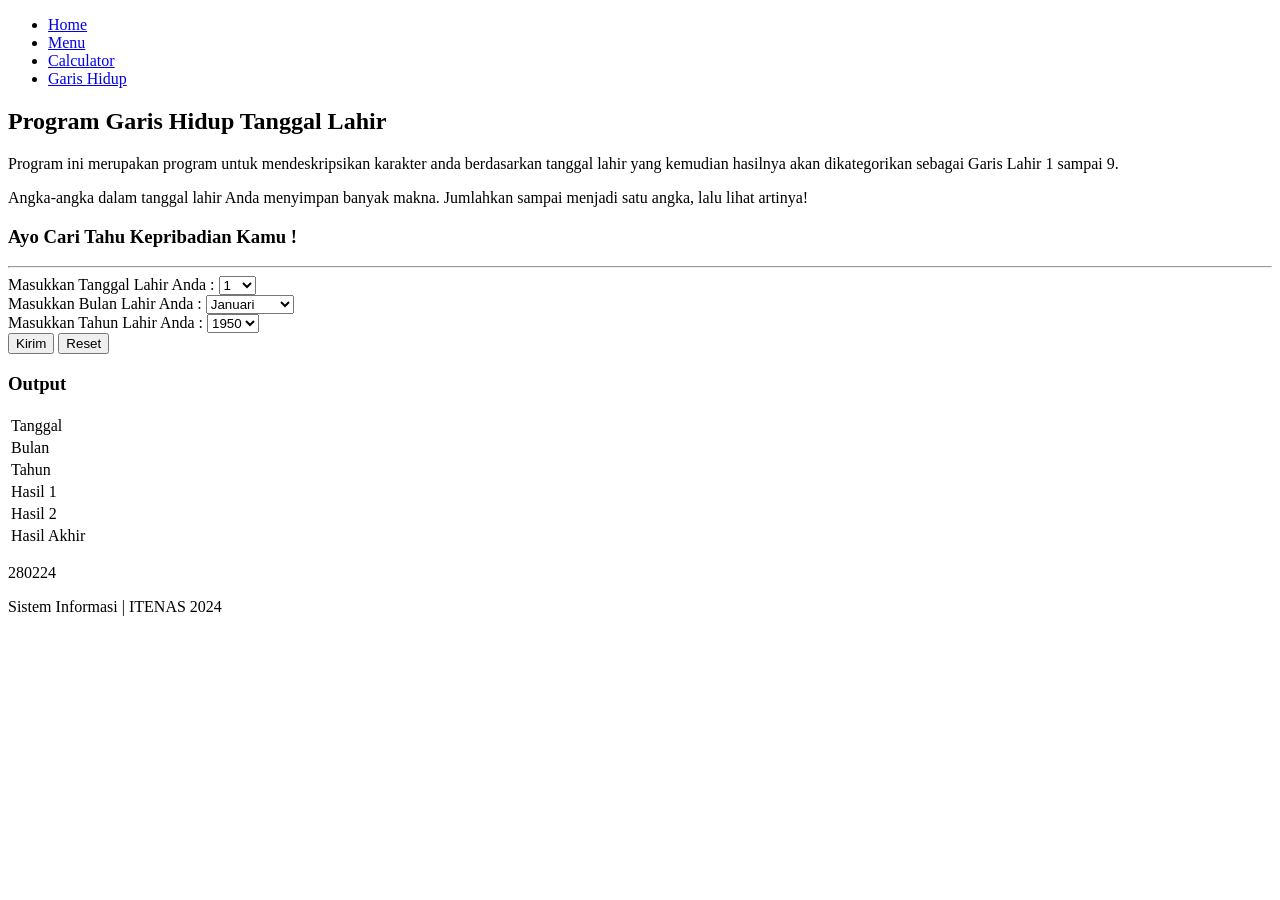
==== tugas4_162023019/index.html @ 54c43eb4 "Evaluasi dan Memperbaiki Stuktur file" ====
<!DOCTYPE html>
<html lang="id">
<head>
    <meta charset="UTF-8">
    <title>Program Garis Hidup</title>
    <link rel="stylesheet" href="css/style.css">
</head>
<body>

<div class="container">

    <!-- HEADER -->
    <header class="header">
        <div class="header-image"></div>
    </header>

    <!-- MAIN CONTENT -->
    <div class="main">

        <!-- SIDEBAR -->
        <aside class="sidebar">
            <ul>
                <li><a href="#">Home</a></li>
                <li><a href="#">Menu</a></li>
                <li><a href="#">Calculator</a></li>
                <li><a href="#">Garis Hidup</a></li>
            </ul>
        </aside>

        <!-- CONTENT -->
        <section class="content">
            <h2>Program Garis Hidup Tanggal Lahir</h2>

            <p>
                Program ini merupakan program untuk mendeskripsikan karakter anda berdasarkan tanggal lahir yang kemudian hasilnya akan dikategorikan sebagai Garis Lahir 1 sampai 9.
            </p>

            <p>
                Angka-angka dalam tanggal lahir Anda menyimpan banyak makna. Jumlahkan sampai menjadi satu angka, lalu lihat artinya!
            </p>

            <h3>Ayo Cari Tahu Kepribadian Kamu !</h3>
            <hr>

            <!-- FORM -->
            <form id="formGarisHidup">
                <div class="form-group">
                    <label>Masukkan Tanggal Lahir Anda :</label>
                    <select id="tanggal">
                        <!-- 1 - 31 -->
                        <script>
                            for(let i=1; i<=31; i++){
                                document.write(`<option value="${i}">${i}</option>`);
                            }
                        </script>
                    </select>
                </div>

                <div class="form-group">
                    <label>Masukkan Bulan Lahir Anda :</label>
                    <select id="bulan">
                        <option value="1">Januari</option>
                        <option value="2">Februari</option>
                        <option value="3">Maret</option>
                        <option value="4">April</option>
                        <option value="5">Mei</option>
                        <option value="6">Juni</option>
                        <option value="7">Juli</option>
                        <option value="8">Agustus</option>
                        <option value="9">September</option>
                        <option value="10">Oktober</option>
                        <option value="11">November</option>
                        <option value="12">Desember</option>
                    </select>
                </div>

                <div class="form-group">
                    <label>Masukkan Tahun Lahir Anda :</label>
                    <select id="tahun">
                        <script>
                            for(let i=1950; i<=2025; i++){
                                document.write(`<option value="${i}">${i}</option>`);
                            }
                        </script>
                    </select>
                </div>

                <div class="button-group">
                    <button type="button" onclick="hitung()">Kirim</button>
                    <button type="reset">Reset</button>
                </div>
            </form>

            <!-- OUTPUT -->
            <div class="output">
                <h3>Output</h3>
                <table>
                    <tr><td>Tanggal</td><td id="outTanggal"></td></tr>
                    <tr><td>Bulan</td><td id="outBulan"></td></tr>
                    <tr><td>Tahun</td><td id="outTahun"></td></tr>
                    <tr><td>Hasil 1</td><td id="hasil1"></td></tr>
                    <tr><td>Hasil 2</td><td id="hasil2"></td></tr>
                    <tr><td>Hasil Akhir</td><td id="hasilAkhir"></td></tr>
                </table>
            </div>

        </section>
    </div>

    <!-- FOOTER -->
    <footer class="footer">
        <p>280224</p>
        <p>Sistem Informasi | ITENAS 2024</p>
    </footer>

</div>

<script src="js/script.js"></script>
</body>
</html>
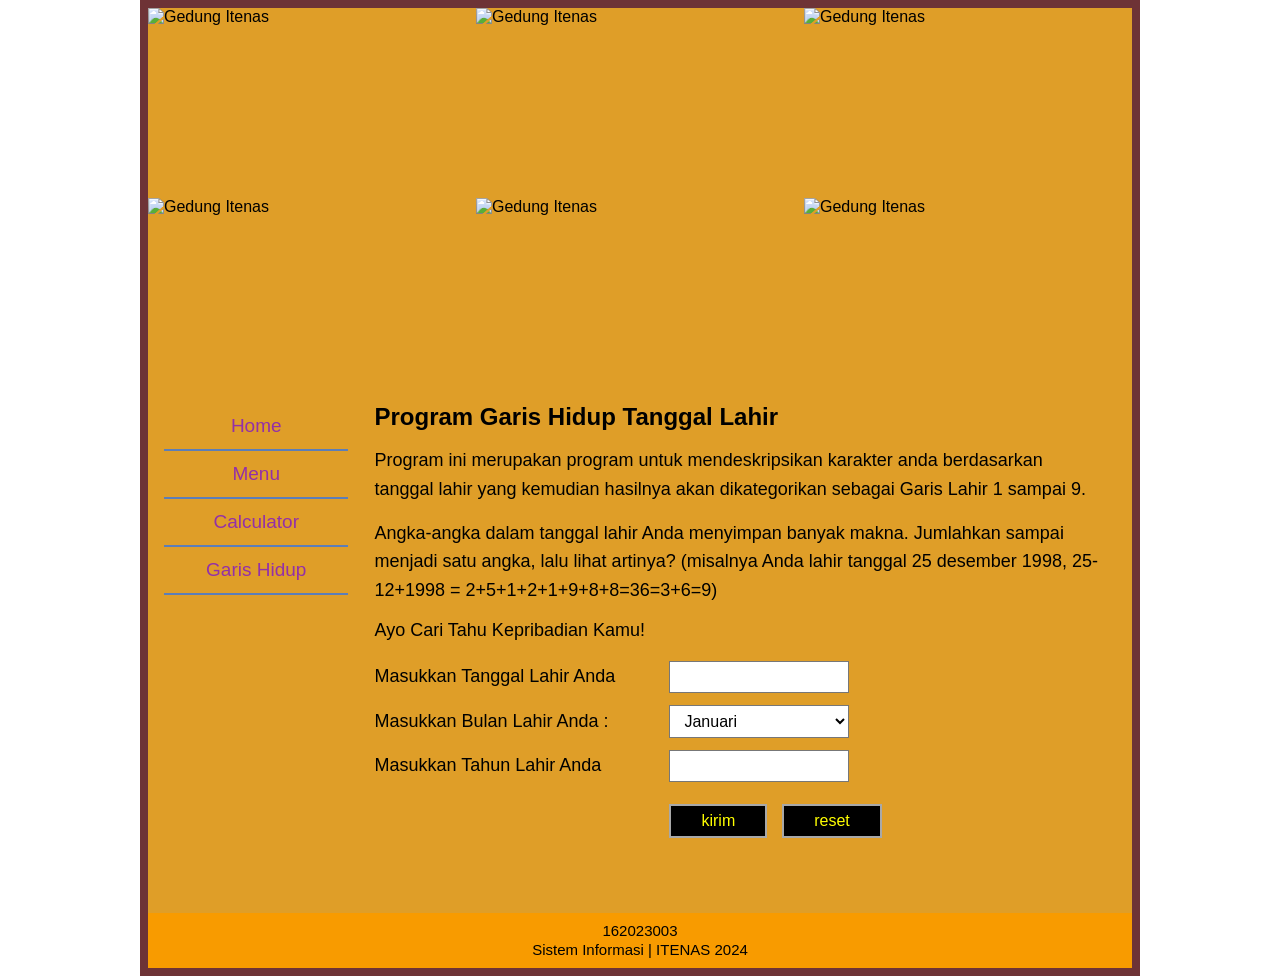
==== commit ae52c44f: "Tugas4_162023019" ====
--- a/tugas4_162023019/index.html
+++ b/tugas4_162023019/index.html
@@ -1,120 +1,133 @@
-<!DOCTYPE html>
+<!doctype html>
 <html lang="id">
-<head>
-    <meta charset="UTF-8">
-    <title>Program Garis Hidup</title>
-    <link rel="stylesheet" href="css/style.css">
-</head>
-<body>
+  <head>
+    <meta charset="UTF-8" />
+    <meta name="viewport" content="width=device-width, initial-scale=1.0" />
+    <title>Garis Hidup - Sistem Informasi ITENAS</title>
+    <link rel="stylesheet" href="css/style.css" />
+  </head>
+  <body>
+    <div class="main-box">
+      <div class="header-images">
+        <img src="asset/gedung.jpeg" alt="Gedung Itenas" />
+        <img src="asset/gedung.jpeg" alt="Gedung Itenas" />
+        <img src="asset/gedung.jpeg" alt="Gedung Itenas" />
+        <img src="asset/gedung.jpeg" alt="Gedung Itenas" />
+        <img src="asset/gedung.jpeg" alt="Gedung Itenas" />
+        <img src="asset/gedung.jpeg" alt="Gedung Itenas" />
+      </div>
 
-<div class="container">
+      <div class="body-content">
+        <div class="sidebar">
+          <a href="index.html">Home</a>
+          <a href="menu.html">Menu</a>
+          <a href="calculator.html">Calculator</a>
+          <a href="garis_hidup.html">Garis Hidup</a>
+        </div>
 
-    <!-- HEADER -->
-    <header class="header">
-        <div class="header-image"></div>
-    </header>
+        <div class="content-area gh-area">
+          <h2 class="gh-title">Program Garis Hidup Tanggal Lahir</h2>
 
-    <!-- MAIN CONTENT -->
-    <div class="main">
+          <p class="gh-desc">
+            Program ini merupakan program untuk mendeskripsikan karakter anda
+            berdasarkan tanggal lahir yang kemudian hasilnya akan dikategorikan
+            sebagai Garis Lahir 1 sampai 9.
+          </p>
+          <p class="gh-desc">
+            Angka-angka dalam tanggal lahir Anda menyimpan banyak makna.
+            Jumlahkan sampai menjadi satu angka, lalu lihat artinya? (misalnya
+            Anda lahir tanggal 25 desember 1998, 25-12+1998 =
+            2+5+1+2+1+9+8+8=36=3+6=9)
+          </p>
 
-        <!-- SIDEBAR -->
-        <aside class="sidebar">
-            <ul>
-                <li><a href="#">Home</a></li>
-                <li><a href="#">Menu</a></li>
-                <li><a href="#">Calculator</a></li>
-                <li><a href="#">Garis Hidup</a></li>
-            </ul>
-        </aside>
+          <p class="gh-highlight">Ayo Cari Tahu Kepribadian Kamu!</p>
 
-        <!-- CONTENT -->
-        <section class="content">
-            <h2>Program Garis Hidup Tanggal Lahir</h2>
+          <div class="gh-form">
+            <div class="gh-form-group">
+              <label>Masukkan Tanggal Lahir Anda</label>
+              <input type="number" id="gh-tgl" min="1" max="31" />
+            </div>
+            <div class="gh-form-group">
+              <label>Masukkan Bulan Lahir Anda :</label>
+              <select id="gh-bln" class="gh-select">
+                <option value="1">Januari</option>
+                <option value="2">Februari</option>
+                <option value="3">Maret</option>
+                <option value="4">April</option>
+                <option value="5">Mei</option>
+                <option value="6">Juni</option>
+                <option value="7">Juli</option>
+                <option value="8">Agustus</option>
+                <option value="9">September</option>
+                <option value="10">Oktober</option>
+                <option value="11">November</option>
+                <option value="12">Desember</option>
+              </select>
+            </div>
+            <div class="gh-form-group">
+              <label>Masukkan Tahun Lahir Anda</label>
+              <input type="number" id="gh-thn" min="1900" max="2100" />
+            </div>
+            <div class="gh-buttons">
+              <button type="button" id="btn-kirim-gh" class="btn-black">
+                kirim
+              </button>
+              <button type="button" id="btn-reset-gh" class="btn-black">
+                reset
+              </button>
+            </div>
+          </div>
 
-            <p>
-                Program ini merupakan program untuk mendeskripsikan karakter anda berdasarkan tanggal lahir yang kemudian hasilnya akan dikategorikan sebagai Garis Lahir 1 sampai 9.
-            </p>
+          <div
+            class="gh-output-section"
+            id="gh-output-section"
+            style="display: none"
+          >
+            <h3 style="font-size: 16px; margin-bottom: 8px">Output</h3>
+            <table class="gh-table">
+              <tr>
+                <td>Tanggal</td>
+                <td><input type="text" id="out-tgl" readonly /></td>
+              </tr>
+              <tr>
+                <td>Bulan</td>
+                <td><input type="text" id="out-bln" readonly /></td>
+              </tr>
+              <tr>
+                <td>Tahun</td>
+                <td><input type="text" id="out-thn" readonly /></td>
+              </tr>
+              <tr>
+                <td>Hasil 1</td>
+                <td><input type="text" id="out-h1" readonly /></td>
+              </tr>
+              <tr>
+                <td>Hasil 2</td>
+                <td><input type="text" id="out-h2" readonly /></td>
+              </tr>
+              <tr>
+                <td>Hasil Akhir</td>
+                <td><input type="text" id="out-hakhir" readonly /></td>
+              </tr>
+            </table>
 
-            <p>
-                Angka-angka dalam tanggal lahir Anda menyimpan banyak makna. Jumlahkan sampai menjadi satu angka, lalu lihat artinya!
-            </p>
+            <div class="gh-result-text">
+              <h3 class="gh-result-title">
+                Tanggal Lahir Anda Berada Pada Garis Hidup
+                <span id="out-num"></span>
+              </h3>
+              <p id="gh-result-desc" class="gh-result-desc"></p>
+            </div>
+          </div>
+        </div>
+      </div>
 
-            <h3>Ayo Cari Tahu Kepribadian Kamu !</h3>
-            <hr>
-
-            <!-- FORM -->
-            <form id="formGarisHidup">
-                <div class="form-group">
-                    <label>Masukkan Tanggal Lahir Anda :</label>
-                    <select id="tanggal">
-                        <!-- 1 - 31 -->
-                        <script>
-                            for(let i=1; i<=31; i++){
-                                document.write(`<option value="${i}">${i}</option>`);
-                            }
-                        </script>
-                    </select>
-                </div>
-
-                <div class="form-group">
-                    <label>Masukkan Bulan Lahir Anda :</label>
-                    <select id="bulan">
-                        <option value="1">Januari</option>
-                        <option value="2">Februari</option>
-                        <option value="3">Maret</option>
-                        <option value="4">April</option>
-                        <option value="5">Mei</option>
-                        <option value="6">Juni</option>
-                        <option value="7">Juli</option>
-                        <option value="8">Agustus</option>
-                        <option value="9">September</option>
-                        <option value="10">Oktober</option>
-                        <option value="11">November</option>
-                        <option value="12">Desember</option>
-                    </select>
-                </div>
-
-                <div class="form-group">
-                    <label>Masukkan Tahun Lahir Anda :</label>
-                    <select id="tahun">
-                        <script>
-                            for(let i=1950; i<=2025; i++){
-                                document.write(`<option value="${i}">${i}</option>`);
-                            }
-                        </script>
-                    </select>
-                </div>
-
-                <div class="button-group">
-                    <button type="button" onclick="hitung()">Kirim</button>
-                    <button type="reset">Reset</button>
-                </div>
-            </form>
-
-            <!-- OUTPUT -->
-            <div class="output">
-                <h3>Output</h3>
-                <table>
-                    <tr><td>Tanggal</td><td id="outTanggal"></td></tr>
-                    <tr><td>Bulan</td><td id="outBulan"></td></tr>
-                    <tr><td>Tahun</td><td id="outTahun"></td></tr>
-                    <tr><td>Hasil 1</td><td id="hasil1"></td></tr>
-                    <tr><td>Hasil 2</td><td id="hasil2"></td></tr>
-                    <tr><td>Hasil Akhir</td><td id="hasilAkhir"></td></tr>
-                </table>
-            </div>
-
-        </section>
+      <div class="footer">
+        162023003<br />
+        Sistem Informasi | ITENAS 2024
+      </div>
     </div>
 
-    <!-- FOOTER -->
-    <footer class="footer">
-        <p>280224</p>
-        <p>Sistem Informasi | ITENAS 2024</p>
-    </footer>
-
-</div>
-
-<script src="js/script.js"></script>
-</body>
-</html>+    <script src="js/script.js"></script>
+  </body>
+</html>
--- a/tugas4_162023019/css/style.css
+++ b/tugas4_162023019/css/style.css
@@ -0,0 +1,319 @@
+/* ==========================================
+   CSS KHUSUS HALAMAN UTAMA
+   ========================================== */
+* {
+  margin: 0;
+  padding: 0;
+  box-sizing: border-box;
+  font-family: Arial, Helvetica, sans-serif;
+}
+
+body {
+  background-image: url("../asset/logo-itenas.png");
+  background-repeat: repeat;
+  background-size: 230px;
+  display: flex;
+  justify-content: center;
+  align-items: center;
+  min-height: 100vh;
+}
+
+.main-box {
+  width: 1000px;
+  background-color: #df9e28;
+  border: 8px solid #6e3336;
+  display: flex;
+  flex-direction: column;
+}
+
+.header-images {
+  display: grid;
+  grid-template-columns: repeat(3, 1fr);
+}
+
+.header-images img {
+  width: 100%;
+  height: 190px;
+  display: block;
+  object-fit: fill;
+}
+
+.body-content {
+  display: flex;
+  min-height: 190px;
+  padding-bottom: 25px;
+}
+
+.sidebar {
+  width: 22%;
+  display: flex;
+  flex-direction: column;
+  align-items: center;
+  padding-top: 15px;
+}
+
+.sidebar a {
+  text-decoration: none;
+  color: #9330a8;
+  text-align: center;
+  width: 85%;
+  padding: 12px 0;
+  border-bottom: 2px solid #5c7eb8;
+  font-size: 19px;
+}
+
+.content-area {
+  width: 78%;
+  display: flex;
+  align-items: flex-start;
+  justify-content: flex-start;
+  padding-top: 27px;
+  padding-left: 10px;
+}
+
+.content-area p {
+  color: #000;
+  font-size: 18px;
+  font-weight: normal;
+  margin-right: 12px;
+  margin-top: 0;
+}
+
+#btn-shout {
+  background-color: #000000;
+  color: #ffff00;
+  border: 2px solid #a8a8a8;
+  padding: 4px 30px;
+  font-size: 15px;
+  font-weight: normal;
+  cursor: pointer;
+}
+
+.footer {
+  background-color: #f89b00;
+  height: 55px;
+  display: flex;
+  flex-direction: column;
+  justify-content: center;
+  align-items: center;
+  text-align: center;
+  font-size: 15px;
+  color: #000;
+  line-height: 1.3;
+}
+
+/* ==========================================
+   CSS KHUSUS HALAMAN MENU KASIR
+   ========================================== */
+
+.menu-table {
+  border-collapse: collapse;
+  background-color: #ffcc00;
+  font-size: 15px;
+  margin-top: -15px;
+  width: auto;
+}
+
+.menu-table th,
+.menu-table td {
+  border: 1px solid #c4892c;
+  padding: 4px 6px;
+  text-align: left;
+  font-weight: normal;
+  color: #000;
+}
+
+.text-right {
+  text-align: right !important;
+}
+
+.menu-table input[type="number"],
+.menu-table input[type="text"] {
+  width: 90px;
+  border: 1px solid #777;
+  padding: 2px 4px;
+  font-size: 14px;
+  outline: none;
+  background-color: #fff;
+}
+
+.reset-cell {
+  background-color: #f1f1f1;
+  text-align: center !important;
+  vertical-align: middle;
+  width: 100px;
+}
+
+#btn-reset {
+  background-color: #000000;
+  color: #ffff00;
+  border: 2px solid #a8a8a8;
+  padding: 6px 40px;
+  font-size: 14px;
+  font-weight: normal;
+  cursor: pointer;
+}
+
+/* ==========================================
+   CSS KHUSUS HALAMAN CALCULATOR
+   ========================================== */
+
+.calc-area {
+  display: flex;
+  flex-direction: column;
+  gap: 15px;
+}
+
+.calc-row {
+  display: flex;
+  align-items: center;
+  gap: 10px;
+}
+
+.calc-input {
+  width: 90px;
+  border: 1px solid #777;
+  padding: 3px 5px;
+  font-size: 15px;
+  outline: none;
+  background-color: #fff;
+}
+
+.calc-select {
+  border: 1px solid #777;
+  padding: 3px 5px;
+  font-size: 15px;
+  outline: none;
+  background-color: #fff;
+  cursor: pointer;
+}
+
+.calc-equals {
+  font-weight: bold;
+  font-size: 16px;
+  color: #000;
+}
+
+.calc-actions {
+  display: flex;
+  gap: 15px;
+}
+
+.btn-black {
+  background-color: #000000;
+  color: #ffff00;
+  border: 2px solid #a8a8a8;
+  padding: 4px 25px;
+  font-size: 14px;
+  font-weight: normal;
+  cursor: pointer;
+}
+
+/* ==========================================
+   CSS KHUSUS HALAMAN GARIS HIDUP
+   ========================================== */
+
+.gh-area {
+  flex-direction: column;
+  padding-top: 15px;
+  padding-right: 20px;
+  padding-bottom: 25px;
+}
+
+.gh-title {
+  font-size: 24px;
+  font-weight: bold;
+  margin-bottom: 15px;
+}
+
+.gh-desc {
+  font-size: 18px;
+  line-height: 1.6;
+  margin-bottom: 15px;
+  font-weight: normal;
+}
+
+.gh-highlight {
+  font-size: 20px;
+  font-weight: bold;
+  margin-bottom: 20px;
+  margin-top: 15px;
+}
+
+.gh-form {
+  display: flex;
+  flex-direction: column;
+  gap: 12px;
+  margin-bottom: 25px;
+}
+
+.gh-form-group {
+  display: flex;
+  align-items: center;
+  gap: 15px;
+}
+
+.gh-form-group label {
+  font-size: 18px;
+  width: 280px;
+}
+
+.gh-form-group input,
+.gh-form-group .gh-select {
+  width: 180px;
+  padding: 6px 10px;
+  border: 1px solid #777;
+  font-size: 16px;
+  background-color: #fff;
+  outline: none;
+}
+
+.gh-buttons {
+  display: flex;
+  gap: 15px;
+  margin-top: 10px;
+  margin-left: 295px;
+}
+
+.gh-buttons .btn-black {
+  padding: 6px 30px;
+  font-size: 16px;
+}
+
+.gh-output-section {
+  margin-top: 5px;
+  width: 100%;
+}
+
+.gh-table {
+  border-collapse: collapse;
+  margin-bottom: 20px;
+}
+
+.gh-table td {
+  padding: 6px 15px 6px 0;
+  font-size: 16px;
+  color: #000;
+}
+
+.gh-table input {
+  width: 120px;
+  padding: 5px 8px;
+  border: 1px solid #777;
+  background-color: #fff;
+  font-size: 16px;
+  outline: none;
+}
+
+.gh-result-title {
+  font-size: 20px;
+  font-weight: bold;
+  margin-bottom: 12px;
+}
+
+.gh-result-desc {
+  font-size: 18px;
+  line-height: 1.6;
+  text-align: justify;
+  white-space: pre-wrap;
+}
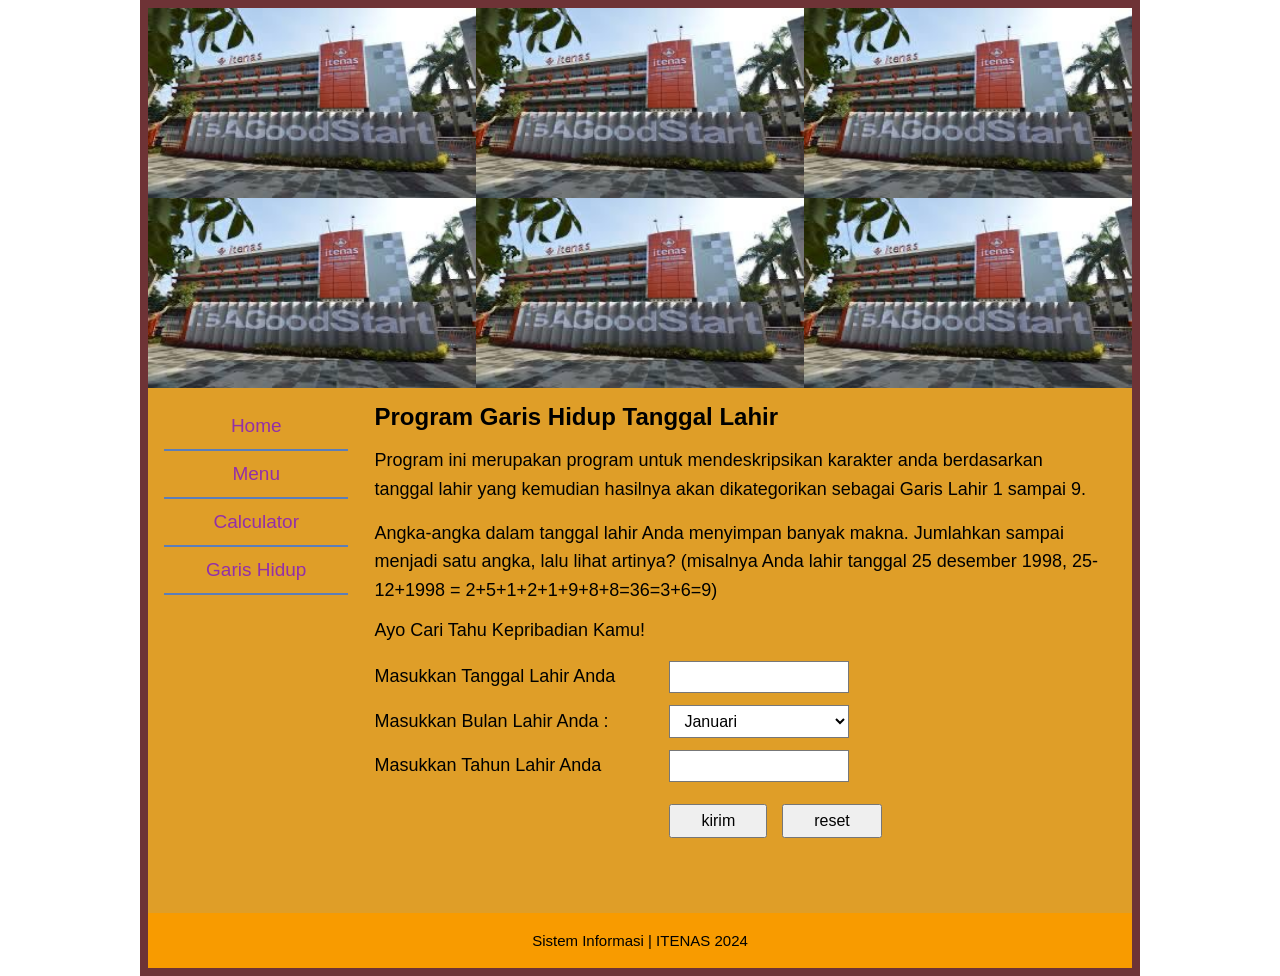
==== commit e45da1a9: "push ulang tugas" ====
--- a/tugas4_162023019/index.html
+++ b/tugas4_162023019/index.html
@@ -4,17 +4,17 @@
     <meta charset="UTF-8" />
     <meta name="viewport" content="width=device-width, initial-scale=1.0" />
     <title>Garis Hidup - Sistem Informasi ITENAS</title>
-    <link rel="stylesheet" href="css/style.css" />
+    <link rel="stylesheet" href="style.css" />
   </head>
   <body>
     <div class="main-box">
       <div class="header-images">
-        <img src="asset/gedung.jpeg" alt="Gedung Itenas" />
-        <img src="asset/gedung.jpeg" alt="Gedung Itenas" />
-        <img src="asset/gedung.jpeg" alt="Gedung Itenas" />
-        <img src="asset/gedung.jpeg" alt="Gedung Itenas" />
-        <img src="asset/gedung.jpeg" alt="Gedung Itenas" />
-        <img src="asset/gedung.jpeg" alt="Gedung Itenas" />
+        <img src="image/itenas1.jpeg" alt="Gedung Itenas" />
+        <img src="image/itenas1.jpeg" alt="Gedung Itenas" />
+        <img src="image/itenas1.jpeg" alt="Gedung Itenas" />
+        <img src="image/itenas1.jpeg" alt="Gedung Itenas" />
+        <img src="image/itenas1.jpeg" alt="Gedung Itenas" />
+        <img src="image/itenas1.jpeg" alt="Gedung Itenas" />
       </div>
 
       <div class="body-content">
@@ -123,7 +123,6 @@
       </div>
 
       <div class="footer">
-        162023003<br />
         Sistem Informasi | ITENAS 2024
       </div>
     </div>
--- a/tugas4_162023019/style.css
+++ b/tugas4_162023019/style.css
@@ -0,0 +1,212 @@
+/* ==========================================
+   CSS KHUSUS HALAMAN UTAMA
+   ========================================== */
+* {
+  margin: 0;
+  padding: 0;
+  box-sizing: border-box;
+  font-family: Arial, Helvetica, sans-serif;
+}
+
+body {
+  background-image: ("image/itenas2.jpeg");
+  background-repeat: repeat;
+  background-size: 230px;
+  display: flex;
+  justify-content: center;
+  align-items: center;
+  min-height: 100vh;
+}
+
+.main-box {
+  width: 1000px;
+  background-color: #df9e28;
+  border: 8px solid #6e3336;
+  display: flex;
+  flex-direction: column;
+}
+
+.header-images {
+  display: grid;
+  grid-template-columns: repeat(3, 1fr);
+}
+
+.header-images img {
+  width: 100%;
+  height: 190px;
+  display: block;
+  object-fit: fill;
+}
+
+.body-content {
+  display: flex;
+  min-height: 190px;
+  padding-bottom: 25px;
+}
+
+.sidebar {
+  width: 22%;
+  display: flex;
+  flex-direction: column;
+  align-items: center;
+  padding-top: 15px;
+}
+
+.sidebar a {
+  text-decoration: none;
+  color: #9330a8;
+  text-align: center;
+  width: 85%;
+  padding: 12px 0;
+  border-bottom: 2px solid #5c7eb8;
+  font-size: 19px;
+}
+
+.content-area {
+  width: 78%;
+  display: flex;
+  align-items: flex-start;
+  justify-content: flex-start;
+  padding-top: 27px;
+  padding-left: 10px;
+}
+
+.content-area p {
+  color: #000;
+  font-size: 18px;
+  font-weight: normal;
+  margin-right: 12px;
+  margin-top: 0;
+}
+
+#btn-shout {
+  background-color: #000000;
+  color: #ffff00;
+  border: 2px solid #a8a8a8;
+  padding: 4px 30px;
+  font-size: 15px;
+  font-weight: normal;
+  cursor: pointer;
+}
+
+.footer {
+  background-color: #f89b00;
+  height: 55px;
+  display: flex;
+  flex-direction: column;
+  justify-content: center;
+  align-items: center;
+  text-align: center;
+  font-size: 15px;
+  color: #000;
+  line-height: 1.3;
+}
+
+/* ==========================================
+   CSS KHUSUS HALAMAN GARIS HIDUP
+   ========================================== */
+
+.gh-area {
+  flex-direction: column;
+  padding-top: 15px;
+  padding-right: 20px;
+  padding-bottom: 25px;
+}
+
+.gh-title {
+  font-size: 24px;
+  font-weight: bold;
+  margin-bottom: 15px;
+}
+
+.gh-desc {
+  font-size: 18px;
+  line-height: 1.6;
+  margin-bottom: 15px;
+  font-weight: normal;
+}
+
+.gh-highlight {
+  font-size: 20px;
+  font-weight: bold;
+  margin-bottom: 20px;
+  margin-top: 15px;
+}
+
+.gh-form {
+  display: flex;
+  flex-direction: column;
+  gap: 12px;
+  margin-bottom: 25px;
+}
+
+.gh-form-group {
+  display: flex;
+  align-items: center;
+  gap: 15px;
+}
+
+.gh-form-group label {
+  font-size: 18px;
+  width: 280px;
+}
+
+.gh-form-group input,
+.gh-form-group .gh-select {
+  width: 180px;
+  padding: 6px 10px;
+  border: 1px solid #777;
+  font-size: 16px;
+  background-color: #fff;
+  outline: none;
+}
+
+.gh-buttons {
+  display: flex;
+  gap: 15px;
+  margin-top: 10px;
+  margin-left: 295px;
+}
+
+.gh-buttons .btn-black {
+  padding: 6px 30px;
+  font-size: 16px;
+}
+
+.gh-output-section {
+  margin-top: 5px;
+  width: 100%;
+}
+
+.gh-table {
+  border-collapse: collapse;
+  margin-bottom: 20px;
+}
+
+.gh-table td {
+  padding: 6px 15px 6px 0;
+  font-size: 16px;
+  color: #000;
+}
+
+.gh-table input {
+  width: 120px;
+  padding: 5px 8px;
+  border: 1px solid #777;
+  background-color: #fff;
+  font-size: 16px;
+  outline: none;
+}
+
+.gh-result-title {
+  font-size: 20px;
+  font-weight: bold;
+  margin-bottom: 12px;
+}
+
+.gh-result-desc {
+  font-size: 18px;
+  line-height: 1.6;
+  text-align: justify;
+  white-space: pre-wrap;
+}
